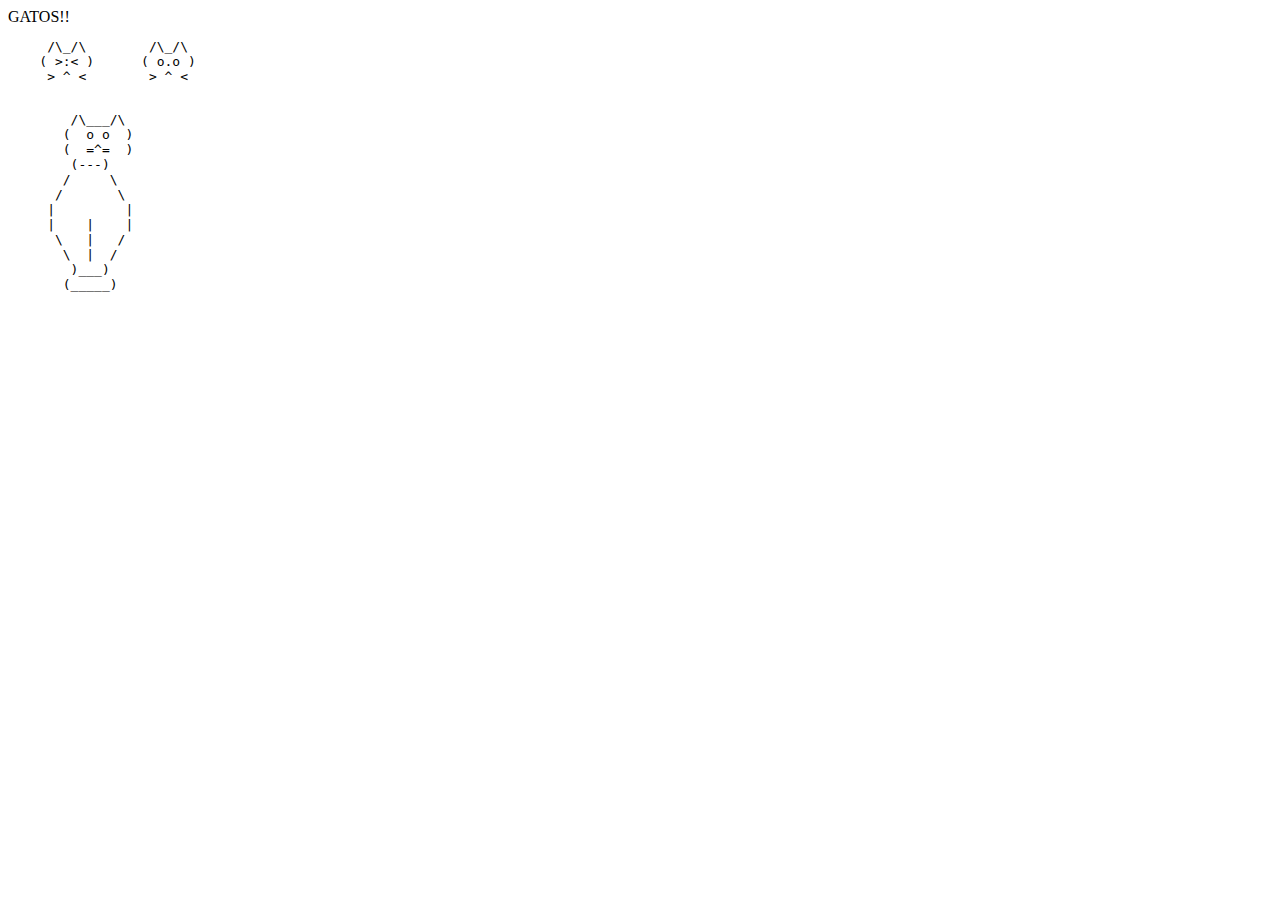
==== gatitos.html @ 0a46540c "agregue archivos html" ====
<!DOCTYPE html>
<html lang="en">
<head>
    <meta charset="UTF-8">
    <meta name="viewport" content="width=device-width, initial-scale=1.0">
    <title>gatitos</title>
</head>
<body>
    GATOS!!
    <pre>
     /\_/\        /\_/\
    ( >:< )      ( o.o ) 
     > ^ <        > ^ <
    </pre>
    <pre>
        /\___/\
       (  o o  )
       (  =^=  )
        (---)
       /     \
      /       \
     |         |
     |    |    |
      \   |   /
       \  |  /
        )___)
       (_____)
    </pre>
</body>
</html>
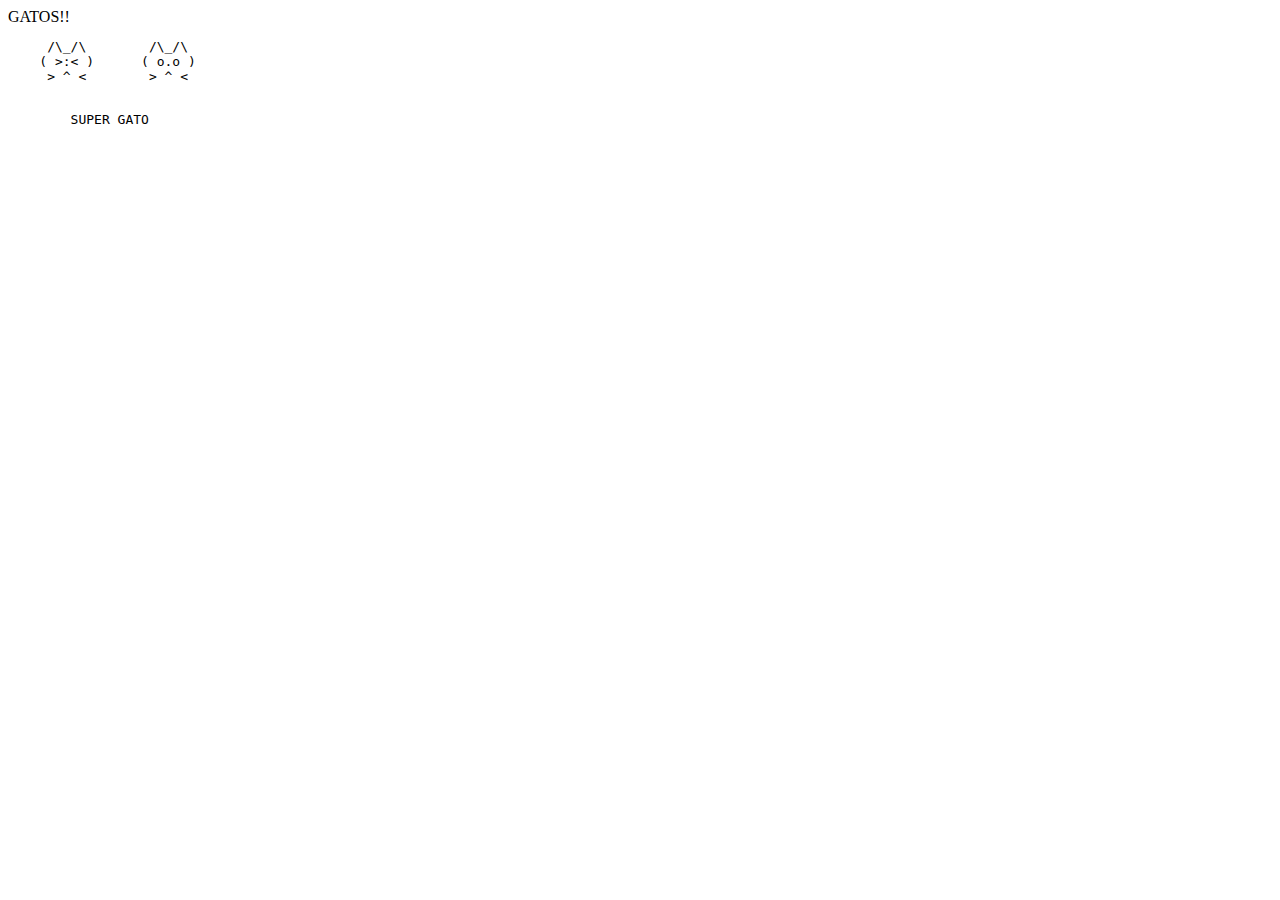
==== commit 8475f010: "super gato" ====
--- a/gatitos.html
+++ b/gatitos.html
@@ -13,18 +13,7 @@
      > ^ <        > ^ <
     </pre>
     <pre>
-        /\___/\
-       (  o o  )
-       (  =^=  )
-        (---)
-       /     \
-      /       \
-     |         |
-     |    |    |
-      \   |   /
-       \  |  /
-        )___)
-       (_____)
+        SUPER GATO
     </pre>
 </body>
 </html>